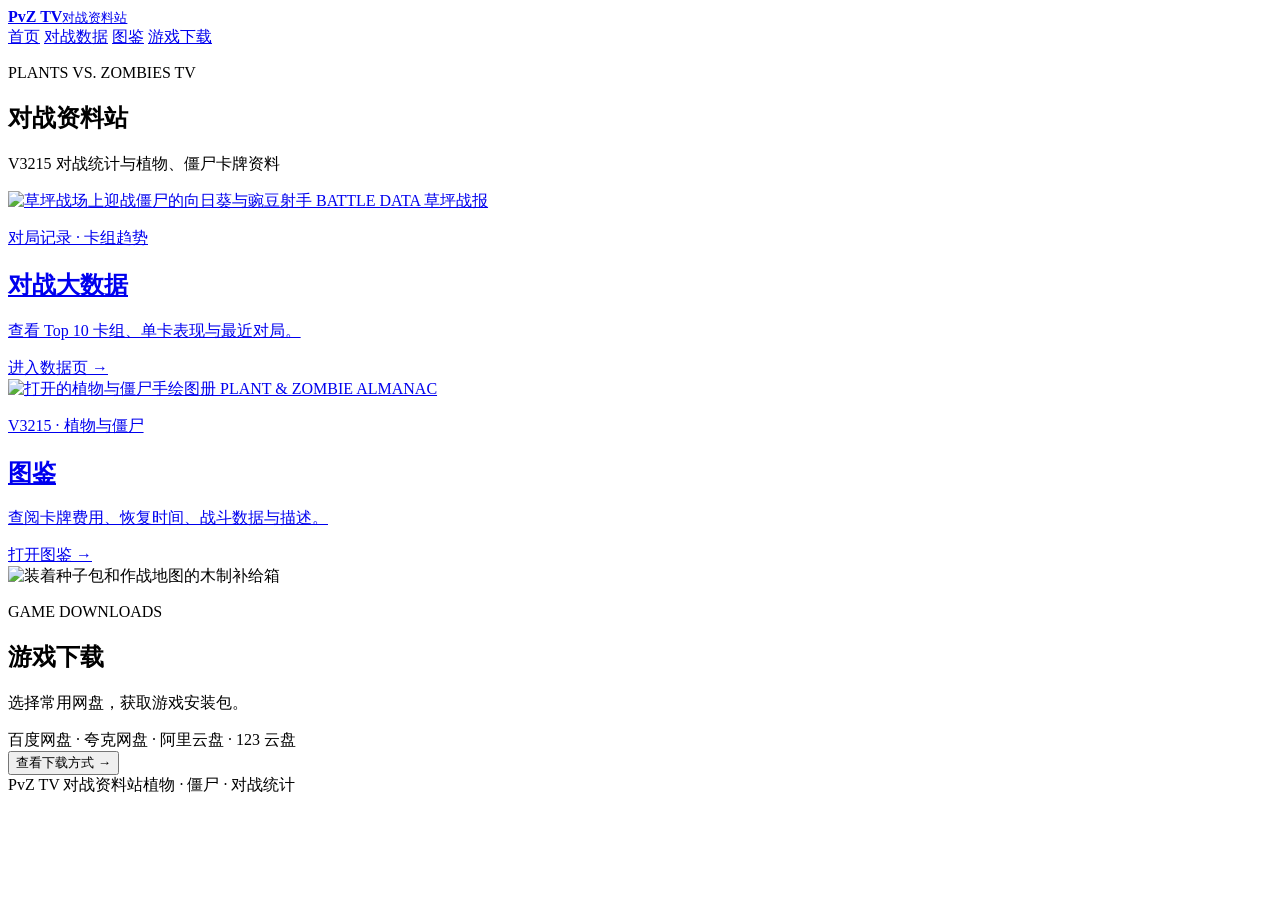
==== site/index.html @ 76ae44c4 "Publish reviewed PvP almanac data and site pages" ====
<!doctype html>
<html lang="zh-CN">
  <head>
    <meta charset="utf-8">
    <meta name="viewport" content="width=device-width, initial-scale=1, viewport-fit=cover">
    <meta name="theme-color" content="#b57e42">
    <meta name="description" content="植物大战僵尸 TV 触控版：对战大数据、植物与僵尸图鉴、游戏下载。">
    <title>PvZ TV · 目录</title>
    <link rel="stylesheet" href="./site/portal.css?v=pvz-release-20261104-6">
    <script src="./site/download-links.js?v=pvz-release-20261104-6" defer></script>
    <script src="./site/portal.js?v=pvz-release-20261104-6" defer></script>
  </head>
  <body class="home-page">
    <div class="site-shell">
      <header class="site-header">
        <a class="brand" href="./" aria-label="PvZ TV 首页"><span class="brand-mark" aria-hidden="true"></span><span><strong>PvZ TV</strong><small>对战资料站</small></span></a>
        <nav class="site-nav" aria-label="主导航">
          <a class="is-current" href="./" aria-current="page">首页</a>
          <a href="/data/" data-server-path="/data/">对战数据</a>
          <a href="/almanac/" data-server-path="/almanac/" data-almanac-src="/almanac/">图鉴</a>
          <a href="#downloads">游戏下载</a>
        </nav>
      </header>
      <main>
        <section class="page-intro" aria-labelledby="page-title">
          <div><p class="eyebrow">PLANTS VS. ZOMBIES TV</p><h1 id="page-title">对战资料站</h1></div>
          <p>V3215 对战统计与植物、僵尸卡牌资料</p>
        </section>
        <section class="destination-grid" aria-label="资料分类">
          <a class="destination data-destination" href="/data/" data-server-path="/data/">
            <div class="destination-visual data-visual">
              <img src="./site/ui/data-scene.webp" width="1200" height="800" alt="草坪战场上迎战僵尸的向日葵与豌豆射手" fetchpriority="high">
              <span class="visual-label">BATTLE DATA</span>
              <span class="visual-caption">草坪战报</span>
            </div>
            <div class="destination-content">
              <div><p class="section-kicker">对局记录 · 卡组趋势</p><h2>对战大数据</h2><p>查看 Top 10 卡组、单卡表现与最近对局。</p></div>
              <span class="text-link">进入数据页 <span aria-hidden="true">→</span></span>
            </div>
          </a>
          <a class="destination atlas-destination" href="/almanac/" data-server-path="/almanac/">
            <div class="destination-visual atlas-visual">
              <img src="./site/ui/atlas-scene.webp" width="1200" height="800" alt="打开的植物与僵尸手绘图册" fetchpriority="high">
              <span class="visual-label">PLANT &amp; ZOMBIE ALMANAC</span>
            </div>
            <div class="destination-content">
              <div><p class="section-kicker">V3215 · 植物与僵尸</p><h2>图鉴</h2><p>查阅卡牌费用、恢复时间、战斗数据与描述。</p></div>
              <span class="text-link">打开图鉴 <span aria-hidden="true">→</span></span>
            </div>
          </a>
        </section>
        <section id="downloads" class="download-strip" aria-labelledby="downloadSectionTitle">
          <img src="./site/ui/download-crate.webp" width="1200" height="800" alt="装着种子包和作战地图的木制补给箱" loading="lazy">
          <div class="download-copy"><p class="section-kicker">GAME DOWNLOADS</p><h2 id="downloadSectionTitle">游戏下载</h2><p>选择常用网盘，获取游戏安装包。</p></div>
          <div class="provider-names" aria-label="可用网盘">百度网盘 <span>·</span> 夸克网盘 <span>·</span> 阿里云盘 <span>·</span> 123 云盘</div>
          <button class="text-link download-trigger" type="button" data-open-downloads>查看下载方式 <span aria-hidden="true">→</span></button>
        </section>
      </main>
      <footer class="site-footer"><span>PvZ TV 对战资料站</span><span>植物 · 僵尸 · 对战统计</span></footer>
    </div>
  </body>
</html>
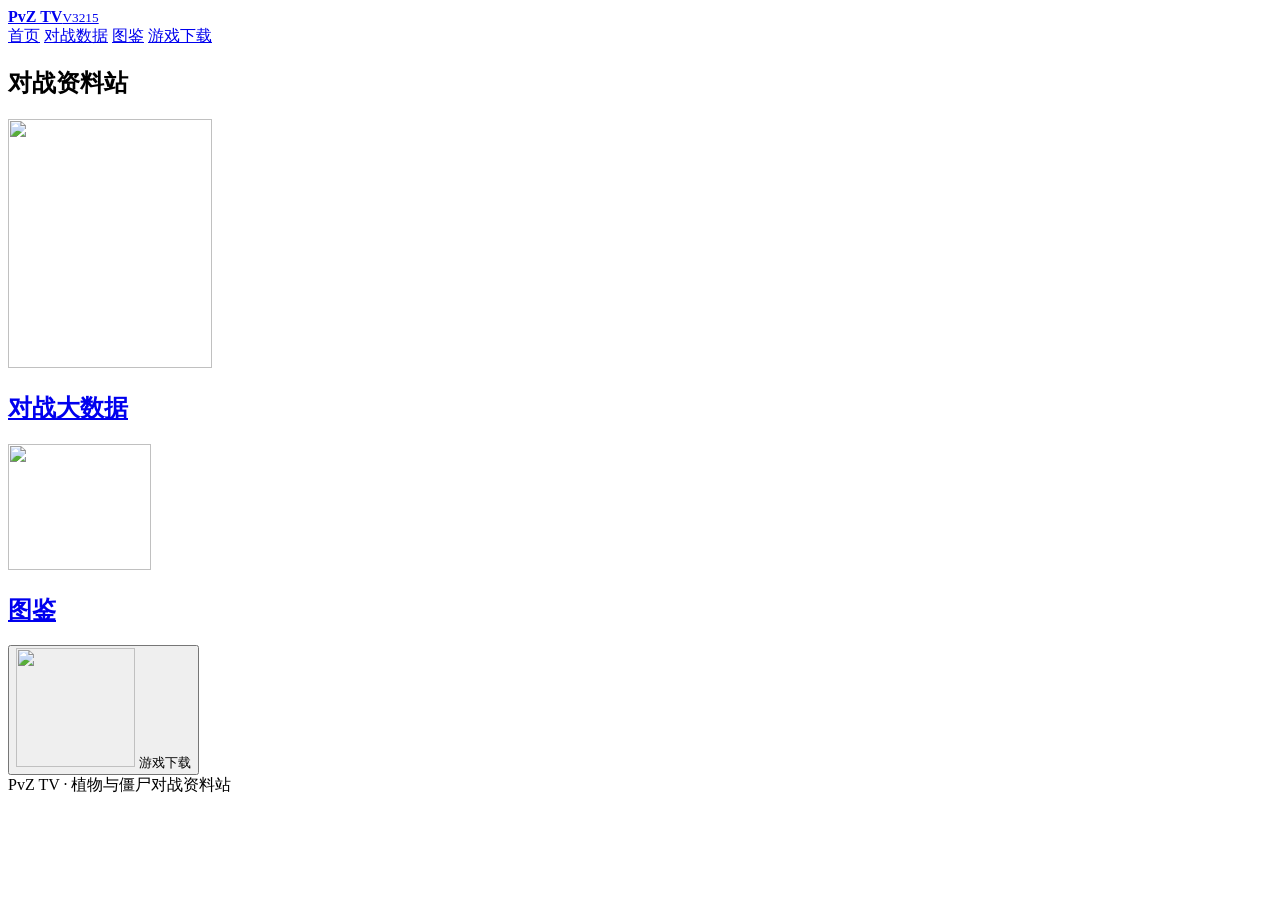
==== commit 1ec1f02c: "Update site artwork and almanac production data" ====
--- a/site/index.html
+++ b/site/index.html
@@ -3,60 +3,43 @@
   <head>
     <meta charset="utf-8">
     <meta name="viewport" content="width=device-width, initial-scale=1, viewport-fit=cover">
-    <meta name="theme-color" content="#b57e42">
+    <meta name="theme-color" content="#79502e">
     <meta name="description" content="植物大战僵尸 TV 触控版：对战大数据、植物与僵尸图鉴、游戏下载。">
-    <title>PvZ TV · 目录</title>
-    <link rel="stylesheet" href="./site/portal.css?v=pvz-release-20261104-6">
-    <script src="./site/download-links.js?v=pvz-release-20261104-6" defer></script>
-    <script src="./site/portal.js?v=pvz-release-20261104-6" defer></script>
+    <title>PvZ TV · 对战资料站</title>
+    <link rel="stylesheet" href="./site/common.css?v=pvz-release-20261105-1">
+    <link rel="stylesheet" href="./site/portal.css?v=pvz-release-20261105-1">
+    <script src="./site/download-links.js?v=pvz-release-20261105-1" defer></script>
+    <script src="./site/portal.js?v=pvz-release-20261105-1" defer></script>
   </head>
   <body class="home-page">
+    <header class="global-header">
+      <a class="global-brand" href="./"><strong>PvZ TV</strong><small>V3215</small></a>
+      <nav class="global-nav" aria-label="主导航">
+        <a href="./" aria-current="page">首页</a>
+        <a href="/data/" data-server-path="/data/">对战数据</a>
+        <a href="/almanac/" data-server-path="/almanac/">图鉴</a>
+        <a href="#downloads" data-open-downloads>游戏下载</a>
+      </nav>
+    </header>
     <div class="site-shell">
-      <header class="site-header">
-        <a class="brand" href="./" aria-label="PvZ TV 首页"><span class="brand-mark" aria-hidden="true"></span><span><strong>PvZ TV</strong><small>对战资料站</small></span></a>
-        <nav class="site-nav" aria-label="主导航">
-          <a class="is-current" href="./" aria-current="page">首页</a>
-          <a href="/data/" data-server-path="/data/">对战数据</a>
-          <a href="/almanac/" data-server-path="/almanac/" data-almanac-src="/almanac/">图鉴</a>
-          <a href="#downloads">游戏下载</a>
-        </nav>
-      </header>
       <main>
-        <section class="page-intro" aria-labelledby="page-title">
-          <div><p class="eyebrow">PLANTS VS. ZOMBIES TV</p><h1 id="page-title">对战资料站</h1></div>
-          <p>V3215 对战统计与植物、僵尸卡牌资料</p>
-        </section>
+        <section class="page-intro" aria-labelledby="page-title"><h1 id="page-title">对战资料站</h1></section>
         <section class="destination-grid" aria-label="资料分类">
           <a class="destination data-destination" href="/data/" data-server-path="/data/">
-            <div class="destination-visual data-visual">
-              <img src="./site/ui/data-scene.webp" width="1200" height="800" alt="草坪战场上迎战僵尸的向日葵与豌豆射手" fetchpriority="high">
-              <span class="visual-label">BATTLE DATA</span>
-              <span class="visual-caption">草坪战报</span>
-            </div>
-            <div class="destination-content">
-              <div><p class="section-kicker">对局记录 · 卡组趋势</p><h2>对战大数据</h2><p>查看 Top 10 卡组、单卡表现与最近对局。</p></div>
-              <span class="text-link">进入数据页 <span aria-hidden="true">→</span></span>
-            </div>
+            <img src="./site/ui/data-shop.webp" width="204" height="249" alt="" fetchpriority="high">
+            <h2>对战大数据</h2>
           </a>
           <a class="destination atlas-destination" href="/almanac/" data-server-path="/almanac/">
-            <div class="destination-visual atlas-visual">
-              <img src="./site/ui/atlas-scene.webp" width="1200" height="800" alt="打开的植物与僵尸手绘图册" fetchpriority="high">
-              <span class="visual-label">PLANT &amp; ZOMBIE ALMANAC</span>
-            </div>
-            <div class="destination-content">
-              <div><p class="section-kicker">V3215 · 植物与僵尸</p><h2>图鉴</h2><p>查阅卡牌费用、恢复时间、战斗数据与描述。</p></div>
-              <span class="text-link">打开图鉴 <span aria-hidden="true">→</span></span>
-            </div>
+            <img src="./site/ui/almanac-book.webp" width="143" height="126" alt="" fetchpriority="high">
+            <h2>图鉴</h2>
           </a>
         </section>
-        <section id="downloads" class="download-strip" aria-labelledby="downloadSectionTitle">
-          <img src="./site/ui/download-crate.webp" width="1200" height="800" alt="装着种子包和作战地图的木制补给箱" loading="lazy">
-          <div class="download-copy"><p class="section-kicker">GAME DOWNLOADS</p><h2 id="downloadSectionTitle">游戏下载</h2><p>选择常用网盘，获取游戏安装包。</p></div>
-          <div class="provider-names" aria-label="可用网盘">百度网盘 <span>·</span> 夸克网盘 <span>·</span> 阿里云盘 <span>·</span> 123 云盘</div>
-          <button class="text-link download-trigger" type="button" data-open-downloads>查看下载方式 <span aria-hidden="true">→</span></button>
-        </section>
+        <button id="downloads" class="download-strip" type="button" data-open-downloads>
+          <img src="./site/ui/download-versus.webp" width="119" height="119" alt="">
+          <span>游戏下载</span>
+        </button>
       </main>
-      <footer class="site-footer"><span>PvZ TV 对战资料站</span><span>植物 · 僵尸 · 对战统计</span></footer>
+      <footer class="site-footer">PvZ TV · 植物与僵尸对战资料站</footer>
     </div>
   </body>
 </html>
